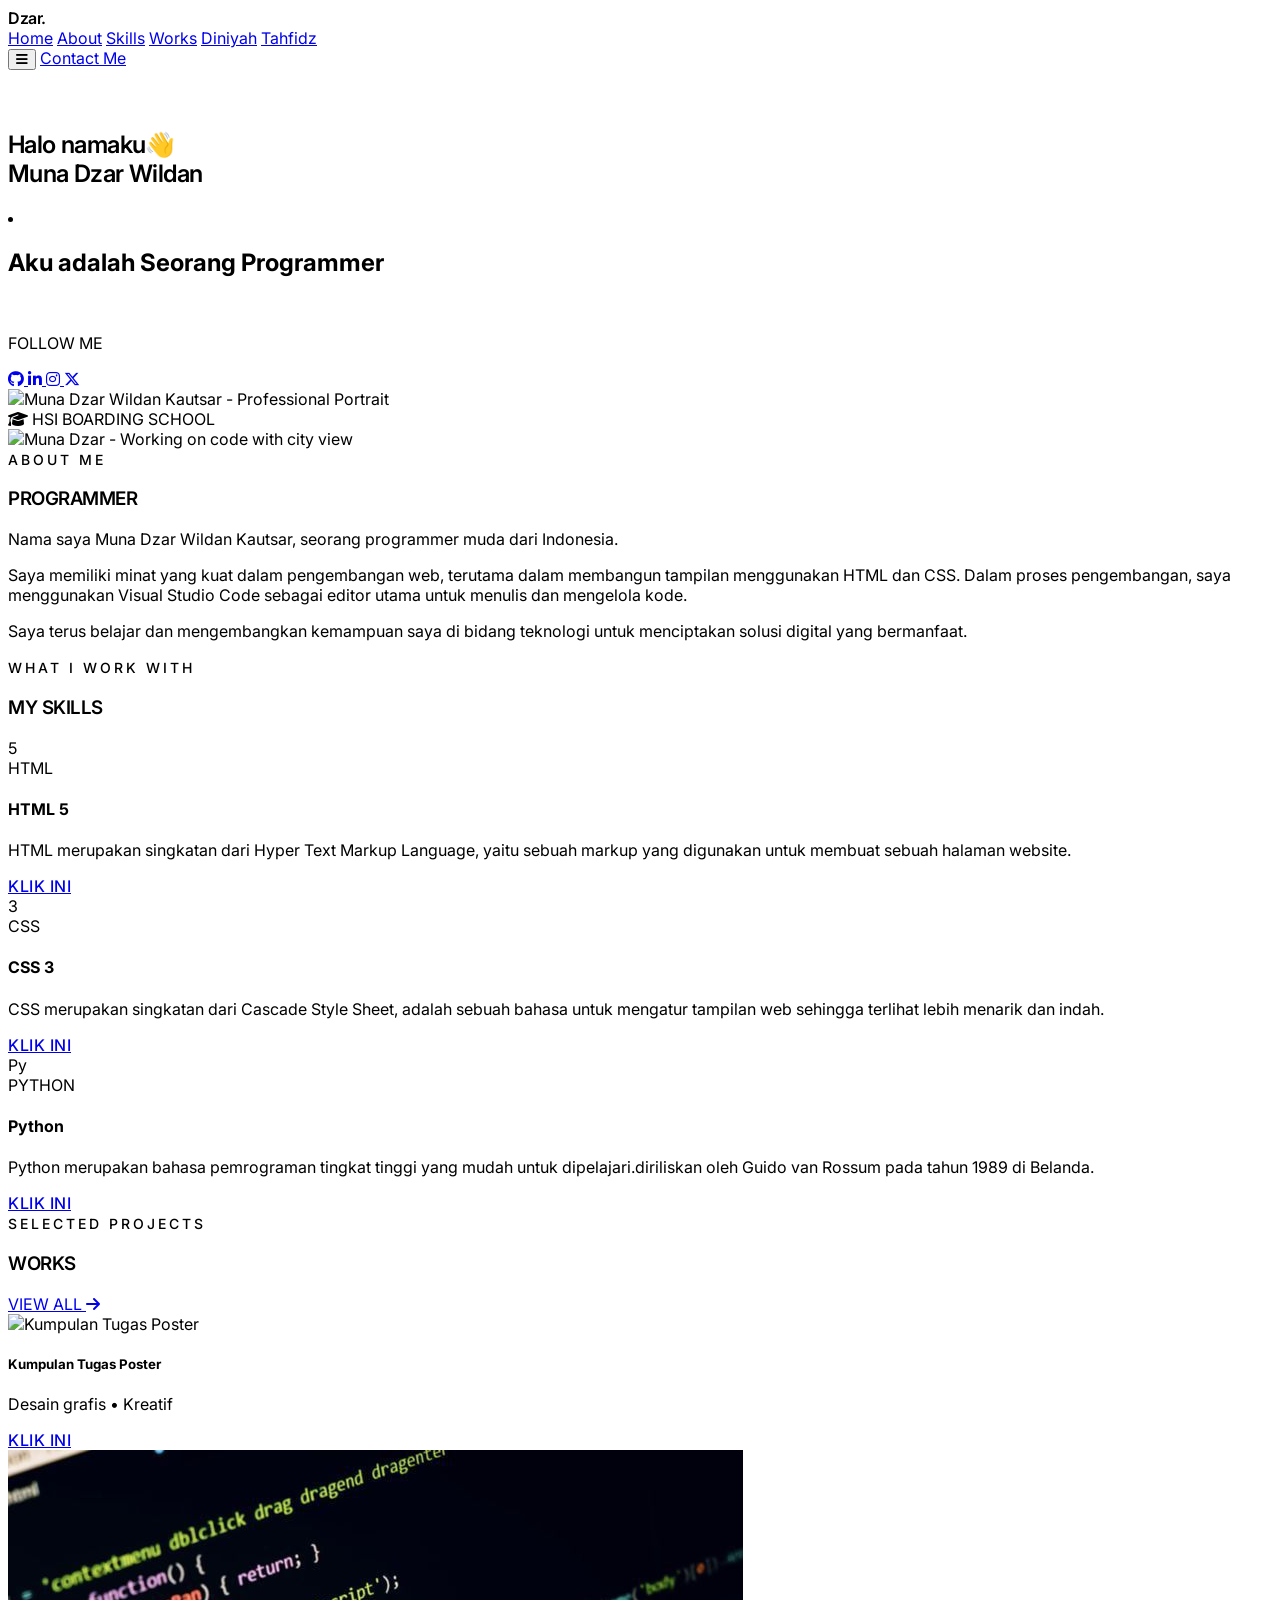
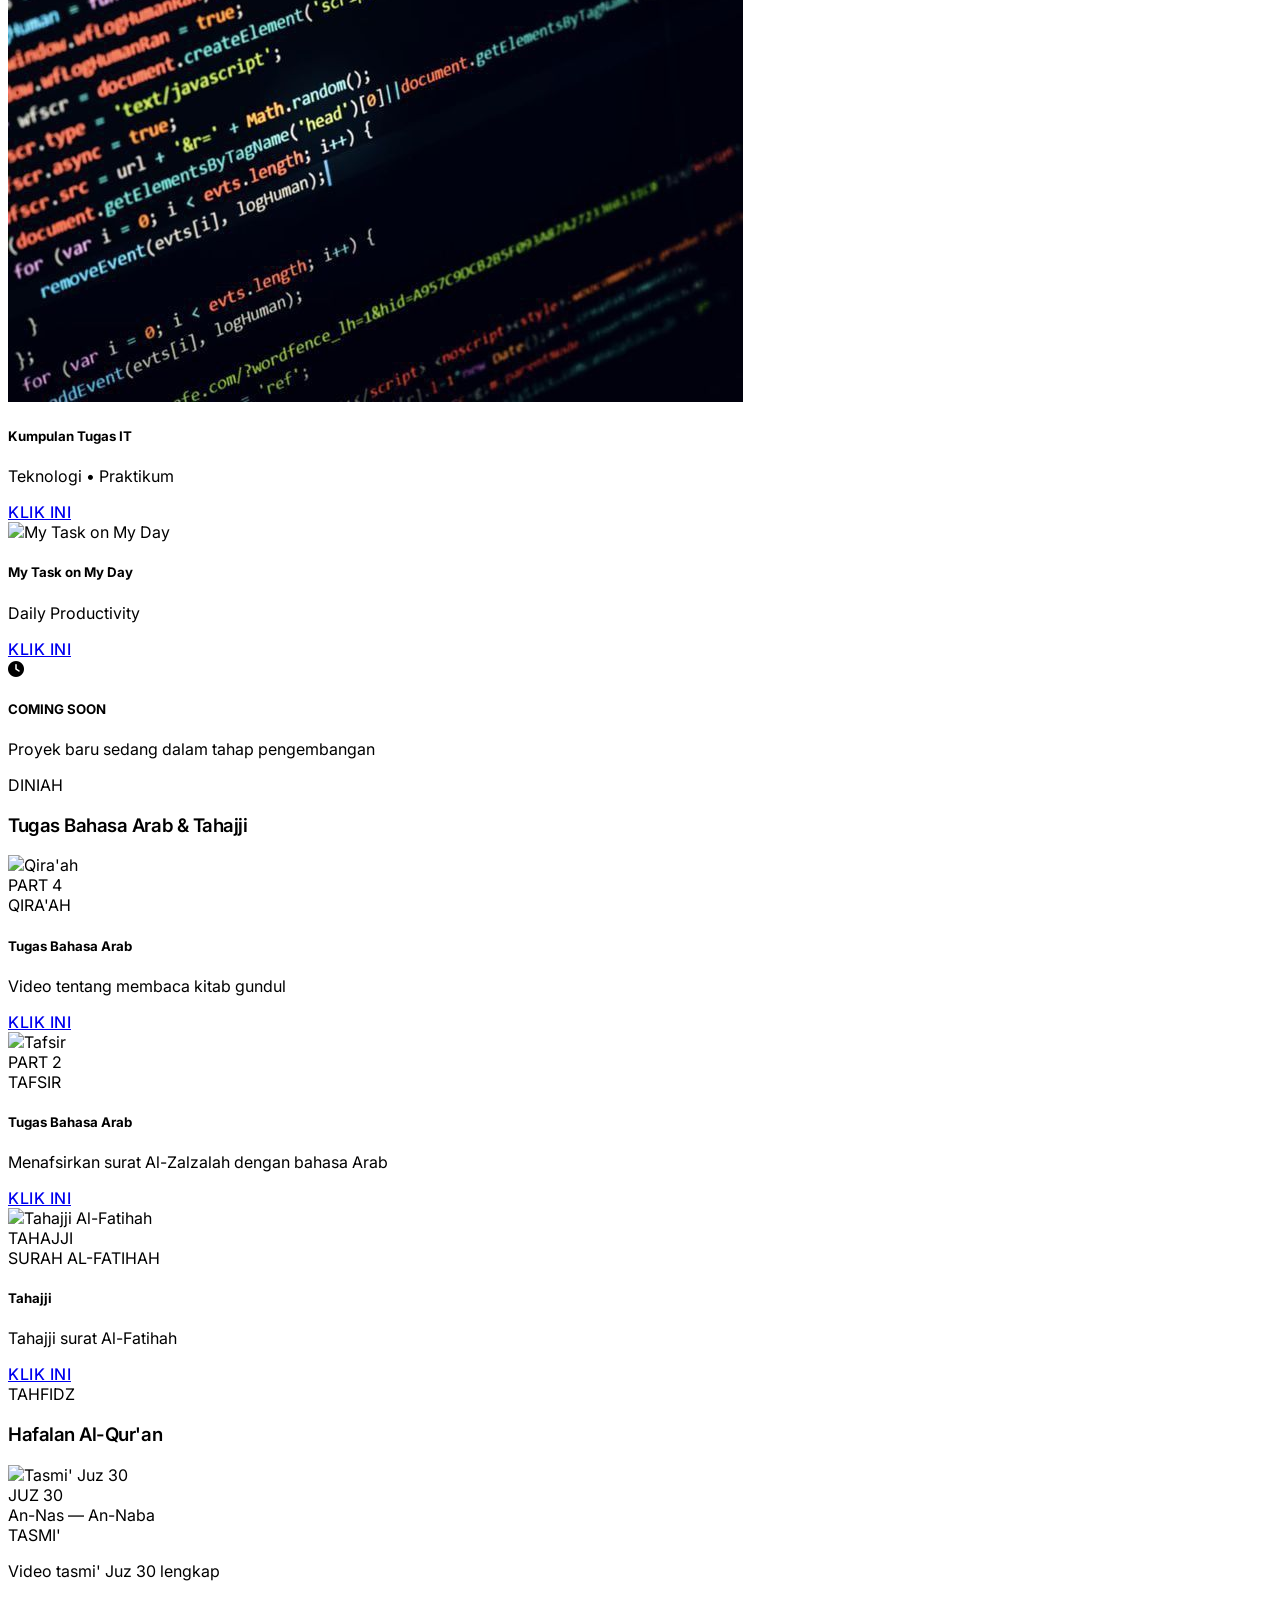
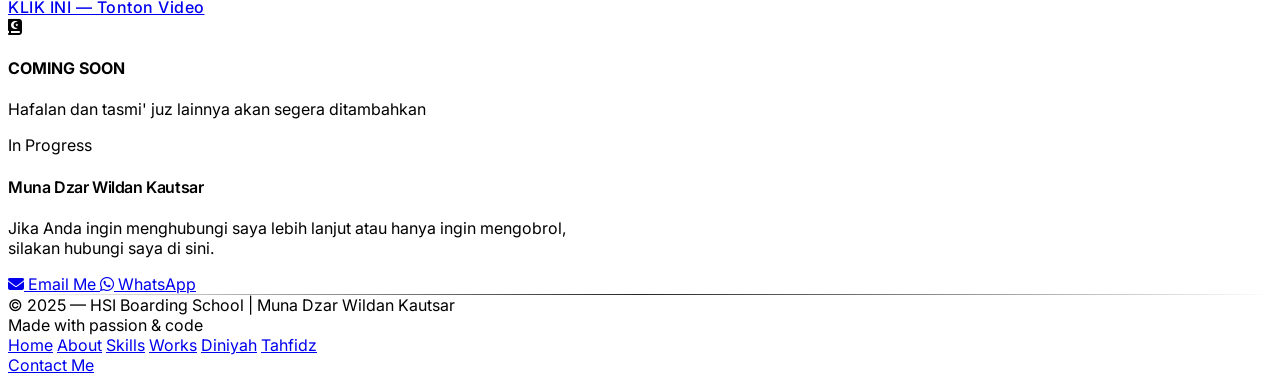
==== index(5).html @ a17a0e13 "first commit" ====
<!DOCTYPE html>
<html lang="id" class="scroll-smooth">
<head>
    <meta charset="UTF-8">
    <meta name="viewport" content="width=device-width, initial-scale=1.0">
    <title>Dzar. | Muna Dzar Wildan Kautsar</title>
    <script src="https://cdn.tailwindcss.com"></script>
    <link rel="stylesheet" href="https://cdnjs.cloudflare.com/ajax/libs/font-awesome/6.5.1/css/all.min.css">
    <link rel="stylesheet" href="style.css">
</head>
<body class="bg-zinc-950 text-zinc-100 overflow-x-hidden">
    <!-- Navbar -->
    <nav class="bg-zinc-900/95 backdrop-blur-lg border-b border-zinc-800 fixed top-0 inset-x-0 z-50">
        <div class="max-w-7xl mx-auto px-6">
            <div class="flex items-center justify-between h-20">
                <!-- Logo -->
                <div class="flex items-center gap-x-3">
                    <div>
                        <span class="font-semibold text-2xl tracking-tighter heading-font">Dzar.</span>
                    </div>
                </div>
    
                <!-- Desktop Menu -->
                <div class="hidden md:flex items-center gap-x-9 text-sm font-medium">
                    <a href="#home" class="nav-link text-zinc-400 hover:text-white">Home</a>
                    <a href="#about" class="nav-link text-zinc-400 hover:text-white">About</a>
                    <a href="#skills" class="nav-link text-zinc-400 hover:text-white">Skills</a>
                    <a href="#works" class="nav-link text-zinc-400 hover:text-white">Works</a>
                    <a href="#diniah" class="nav-link text-zinc-400 hover:text-white">Diniyah</a>
                    <a href="#tahfidz" class="nav-link text-zinc-400 hover:text-white">Tahfidz</a>
                </div>

                <div class="flex items-center gap-x-4">
                    <!-- Mobile menu button -->
                    <button id="mobile-menu-btn"
                            class="md:hidden w-10 h-10 flex items-center justify-center text-zinc-400 hover:text-white hover:bg-zinc-800 rounded-2xl transition-colors">
                        <i class="fa-solid fa-bars text-xl"></i>
                    </button>
                    
                    <a href="#contact" 
                       class="hidden md:inline-flex items-center px-5 py-2.5 text-sm font-semibold bg-white text-zinc-950 rounded-3xl hover:bg-zinc-100 transition-all active:scale-[0.985]">
                        Contact Me
                    </a>
                </div>
            </div>
        </div>
    </nav>

    <!-- Hero / Home -->
    <section id="home" class="pt-20 pb-16 md:pt-28 md:pb-20 border-b border-zinc-800">
        <div class="max-w-7xl mx-auto px-6">
            <div class="grid md:grid-cols-12 gap-y-12 md:gap-x-8 items-center">
                <!-- Text Content -->
                <div class="md:col-span-7 lg:col-span-7">
                  <br><br>
                    <h2 class="text-4xl md:text-4xl lg:text-6xl font-semibold tracking-[-3.5px] heading-font text-white mb-6">
                        Halo namaku👋 <br> Muna Dzar Wildan
                    </h2>
                    <li><h2 class="text-xl md:text-2xl lg:text-4xl small font-serif">
                      Aku adalah <span id="typing-text" class="text-white"></span>
                     </h2>
                    </li>
                    <br>
                    <!-- Follow -->
                    <div class="mb-8">
                        <p class="text-xs uppercase tracking-[3px] text-zinc-500 mb-3 font-medium">FOLLOW ME</p>
                        <div class="flex items-center gap-x-3">
                            <a href="https://github.com/wlndzar" target="_blank"
                               class="w-11 h-11 flex items-center justify-center bg-zinc-900 hover:bg-zinc-800 border border-zinc-700 hover:border-zinc-600 rounded-2xl text-xl transition-all">
                                <i class="fa-brands fa-github"></i>
                            </a>
                            <a href="https://linkedin.com" target="_blank"
                               class="w-11 h-11 flex items-center justify-center bg-zinc-900 hover:bg-zinc-800 border border-zinc-700 hover:border-zinc-600 rounded-2xl text-xl transition-all">
                                <i class="fa-brands fa-linkedin-in"></i>
                            </a>
                            <a href="https://www.instagram.com/wln_dzar/" target="_blank"
                               class="w-11 h-11 flex items-center justify-center bg-zinc-900 hover:bg-zinc-800 border border-zinc-700 hover:border-zinc-600 rounded-2xl text-xl transition-all">
                                <i class="fa-brands fa-instagram"></i>
                            </a>
                            <a href="https://x.com/WDzar65447" target="_blank"
                               class="w-11 h-11 flex items-center justify-center bg-zinc-900 hover:bg-zinc-800 border border-zinc-700 hover:border-zinc-600 rounded-2xl text-xl transition-all">
                                <i class="fa-brands fa-x-twitter"></i>
                            </a>
                        </div>
                    </div>
                </div>
                
                <!-- Profile Photo -->
                <div class="md:col-span-5 lg:col-span-5 flex justify-center md:justify-end">
                    <div class="relative">
                        <div class="w-96 h-96 md:w-80 md:h-80 rounded-full overflow-hidden border-[10px] border-zinc-900 shadow-2xl ring-1 ring-zinc-800">
                            <img src="images/ChatGPT Image Dec 23, 2025, 10_10_53 AM.png" 
                                 alt="Muna Dzar Wildan Kautsar - Professional Portrait"
                                 class="w-full h-full object-cover grayscale-[0.15]">
                        </div>
                        <div class="absolute -bottom-3 -right-3 bg-zinc-900 border border-zinc-700 px-5 py-2 rounded-3xl text-sm font-medium flex items-center gap-x-2 shadow-xl">
                            <i class="fa-solid fa-graduation-cap text-blue-900"></i>
                            <span class="text-xs font-semibold tracking-wide">HSI BOARDING SCHOOL</span>
                        </div>
                    </div>
                </div>
            </div>
        </div>
    </section>

    <!-- About Me -->
    <section id="about" class="max-w-7xl mx-auto px-6 pt-16 pb-20">
        <div class="flex flex-col md:flex-row gap-12 md:gap-16 items-start">
            <!-- Left: Image -->
            <div class="w-full md:w-5/12">
                <div class="relative rounded-3xl overflow-hidden border border-zinc-800 shadow-xl">
                    <img src="images/jendela.png" 
                         alt="Muna Dzar - Working on code with city view"
                         class="w-full h-auto object-cover grayscale-[0.2]">
                    <div class="absolute inset-0 bg-gradient-to-b from-transparent via-transparent to-zinc-950/70"></div>
                </div>
            </div>
            
            <!-- Right: Content -->
            <div class="w-full md:w-7/12 pt-2">
                <div class="flex items-center gap-x-3 mb-4">
                    <span class="section-title text-zinc-500">ABOUT ME</span>
                    <div class="h-px flex-1 bg-zinc-800"></div>
                </div>
                
                <h3 class="text-4xl font-semibold tracking-tighter heading-font mb-6">PROGRAMMER</h3>
                
                <div class="prose prose-invert text-[15.5px] leading-relaxed text-zinc-300 max-w-prose">
                    <p class="mb-5">
                        Nama saya Muna Dzar Wildan Kautsar, seorang programmer muda dari Indonesia.                    
                    </p>
                    <p class="mb-5">
                        Saya memiliki minat yang kuat dalam pengembangan web, terutama dalam membangun 
                        tampilan menggunakan HTML dan CSS. Dalam proses pengembangan, saya menggunakan 
                        Visual Studio Code sebagai editor utama untuk menulis dan mengelola kode.
                    </p>
                    <p>
                        Saya terus belajar dan mengembangkan kemampuan saya di bidang teknologi untuk 
                        menciptakan solusi digital yang bermanfaat.
                    </p>
                </div>
            </div>
        </div>
    </section>

    <!-- My Skills -->
    <section id="skills" class="bg-zinc-900 py-16 border-y border-zinc-800">
        <div class="max-w-7xl mx-auto px-6">
            <div class="text-center mb-12">
                <span class="section-title text-zinc-500">WHAT I WORK WITH</span>
                <h3 class="mt-3 text-4xl font-semibold tracking-tighter heading-font">MY SKILLS</h3>
            </div>
            
            <div class="grid md:grid-cols-3 gap-6">
                <!-- HTML5 -->
                <div class="skill-card bg-zinc-950 border border-zinc-800 rounded-3xl p-8 group">
                    <div class="flex items-center justify-between mb-6">
                        <div class="w-14 h-14 flex items-center justify-center bg-zinc-900 rounded-2xl text-4xl font-black text-white group-hover:scale-110 transition-transform">5</div>
                        <span class="font-mono text-xs px-3 py-1 bg-zinc-900 rounded-xl border border-zinc-700 text-zinc-400">HTML</span>
                    </div>
                    <h4 class="font-semibold text-2xl tracking-tight mb-3">HTML 5</h4>
                    <p class="text-zinc-400 text-[14.5px] leading-relaxed">
                        HTML merupakan singkatan dari Hyper Text Markup Language, yaitu sebuah markup 
                        yang digunakan untuk membuat sebuah halaman website.
                    </p>
                    <div class="mt-6">
                        <a href="https://id.wikipedia.org/wiki/HTML" target="_blank" class="custom-btn inline-flex items-center justify-center px-6 py-2.5 text-sm bg-white text-zinc-950 rounded-3xl font-semibold hover:bg-zinc-100 w-full">
                            KLIK INI
                        </a>
                    </div>
                </div>
                
                <!-- CSS3 -->
                <div class="skill-card bg-zinc-950 border border-zinc-800 rounded-3xl p-8 group">
                    <div class="flex items-center justify-between mb-6">
                        <div class="w-14 h-14 flex items-center justify-center bg-zinc-900 rounded-2xl text-4xl font-black text-white group-hover:scale-110 transition-transform">3</div>
                        <span class="font-mono text-xs px-3 py-1 bg-zinc-900 rounded-xl border border-zinc-700 text-zinc-400">CSS</span>
                    </div>
                    <h4 class="font-semibold text-2xl tracking-tight mb-3">CSS 3</h4>
                    <p class="text-zinc-400 text-[14.5px] leading-relaxed">
                        CSS merupakan singkatan dari Cascade Style Sheet, adalah sebuah bahasa untuk 
                        mengatur tampilan web sehingga terlihat lebih menarik dan indah.
                    </p>
                    <div class="mt-6">
                        <a href="https://id.wikipedia.org/wiki/CSS" target="_blank" class="custom-btn inline-flex items-center justify-center px-6 py-2.5 text-sm bg-white text-zinc-950 rounded-3xl font-semibold hover:bg-zinc-100 w-full">
                            KLIK INI
                        </a>
                    </div>
                </div>
                
                <!-- Python -->
                <div class="skill-card bg-zinc-950 border border-zinc-800 rounded-3xl p-8 group">
                    <div class="flex items-center justify-between mb-6">
                        <div class="w-14 h-14 flex items-center justify-center bg-zinc-900 rounded-2xl text-4xl font-black text-white group-hover:scale-110 transition-transform">Py</div>
                        <span class="font-mono text-xs px-3 py-1 bg-zinc-900 rounded-xl border border-zinc-700 text-zinc-400">PYTHON</span>
                    </div>
                    <h4 class="font-semibold text-2xl tracking-tight mb-3">Python</h4>
                    <p class="text-zinc-400 text-[14.5px] leading-relaxed">
                        Python merupakan bahasa pemrograman tingkat tinggi yang mudah untuk dipelajari.diriliskan oleh Guido van 
                        Rossum pada tahun 1989 di Belanda.
                    </p>
                    <div class="mt-6">
                        <a href="https://id.wikipedia.org/wiki/Python" target="_blank" class="custom-btn inline-flex items-center justify-center px-6 py-2.5 text-sm bg-white text-zinc-950 rounded-3xl font-semibold hover:bg-zinc-100 w-full">
                            KLIK INI
                        </a>
                    </div>
                </div>
            </div>
        </div>
    </section>

    <!-- Works -->
    <section id="works" class="max-w-7xl mx-auto px-6 py-16">
        <div class="flex items-end justify-between mb-10">
            <div>
                <span class="section-title text-zinc-500">SELECTED PROJECTS</span>
                <h3 class="mt-2 text-4xl font-semibold tracking-tighter heading-font">WORKS</h3>
            </div>
            <a href="#" class="hidden md:flex items-center text-sm font-medium text-zinc-400 hover:text-white transition-colors">
                VIEW ALL <i class="fa-solid fa-arrow-right ml-2 text-xs"></i>
            </a>
        </div>
        
        <div class="grid grid-cols-1 sm:grid-cols-2 lg:grid-cols-4 gap-6">
            <!-- Work 1 -->
            <div class="work-card bg-zinc-900 border border-zinc-800 rounded-3xl overflow-hidden group">
                <div class="h-48 overflow-hidden">
                    <img src="images/poster.jpg" 
                         alt="Kumpulan Tugas Poster" 
                         class="w-full h-full object-cover group-hover:scale-105 transition-transform duration-500">
                </div>
                <div class="p-6">
                    <h5 class="font-semibold text-lg tracking-tight mb-1">Kumpulan Tugas Poster</h5>
                    <p class="text-xs text-zinc-400 mb-4">Desain grafis • Kreatif</p>
                    
                    <a href="https://drive.google.com/drive/folders/1iPHczdAMqw01vEEs7KXb-wbmLjLu4-To" target="_blank"  class="custom-btn inline-flex items-center text-xs font-semibold px-5 py-2 bg-white text-zinc-950 rounded-3xl hover:bg-zinc-100">
                        KLIK INI
                    </a>
                </div>
            </div>
            
            <!-- Work 2 -->
            <div class="work-card bg-zinc-900 border border-zinc-800 rounded-3xl overflow-hidden group">
                <div class="h-48 overflow-hidden">
                    <img src="images/syntax coding.jpg" 
                         alt="Kumpulan Tugas IT" 
                         class="w-full h-full object-cover group-hover:scale-105 transition-transform duration-500">
                </div>
                <div class="p-6">
                    <h5 class="font-semibold text-lg tracking-tight mb-1">Kumpulan Tugas IT</h5>
                    <p class="text-xs text-zinc-400 mb-4">Teknologi • Praktikum</p>
                    
                    <a href="https://github.com/wlndzar" target="_blank" class="custom-btn inline-flex items-center text-xs font-semibold px-5 py-2 bg-white text-zinc-950 rounded-3xl hover:bg-zinc-100">
                        KLIK INI
                    </a>
                </div>
            </div>
            
            <!-- Work 3 -->
            <div class="work-card bg-zinc-900 border border-zinc-800 rounded-3xl overflow-hidden group">
                <div class="h-48 overflow-hidden">
                    <img src="https://picsum.photos/id/251/600/400" 
                         alt="My Task on My Day" 
                         class="w-full h-full object-cover group-hover:scale-105 transition-transform duration-500">
                </div>
                <div class="p-6">
                    <h5 class="font-semibold text-lg tracking-tight mb-1">My Task on My Day</h5>
                    <p class="text-xs text-zinc-400 mb-4">Daily Productivity</p>
                    
                    <a href="#" class="custom-btn inline-flex items-center text-xs font-semibold px-5 py-2 bg-white text-zinc-950 rounded-3xl hover:bg-zinc-100">
                        KLIK INI
                    </a>
                </div>
            </div>
            
            <!-- Coming Soon -->
            <div class="work-card bg-zinc-900 border border-zinc-800 rounded-3xl overflow-hidden flex flex-col justify-center items-center text-center p-8 min-h-[280px]">
                <div class="w-16 h-16 mx-auto mb-5 flex items-center justify-center bg-zinc-800 rounded-2xl">
                    <i class="fa-solid fa-clock text-3xl text-zinc-400"></i>
                </div>
                <h5 class="font-semibold text-xl tracking-tight mb-1">COMING SOON</h5>
                <p class="text-sm text-zinc-400 max-w-[180px]">Proyek baru sedang dalam tahap pengembangan</p>
            </div>
        </div>
    </section>

    <!-- Diniyah -->
    <section id="diniah" class="bg-zinc-900 py-16 border-y border-zinc-800">
        <div class="max-w-7xl mx-auto px-6">
            <div class="flex items-center gap-x-4 mb-10">
                <div>
                    <span class="px-4 py-1.5 text-xs font-semibold tracking-[2.5px] bg-zinc-800 text-zinc-400 rounded-2xl">DINIAH</span>
                </div>
                <div class="flex-1 h-px bg-zinc-700"></div>
            </div>
            
            <h3 class="text-3xl font-semibold tracking-tighter heading-font mb-9">Tugas Bahasa Arab &amp; Tahajji</h3>
            
            <div class="grid md:grid-cols-3 gap-6">
                <!-- Card 1 -->
                <div class="bg-zinc-950 border border-zinc-800 rounded-3xl overflow-hidden portfolio-card">
                    <div class="h-40 bg-zinc-800 relative">
                        <img src="https://picsum.photos/id/29/600/320" alt="Qira'ah" class="w-full h-full object-cover opacity-90">
                        <div class="absolute top-4 right-4 px-3 py-1 text-[10px] font-mono tracking-widest bg-black/70 text-white rounded-xl">PART 4</div>
                    </div>
                    <div class="p-6">
                        <div class="uppercase text-emerald-400 text-xs font-semibold tracking-widest mb-1">QIRA'AH</div>
                        <h5 class="font-semibold text-xl tracking-tight mb-2">Tugas Bahasa Arab</h5>
                        <p class="text-sm text-zinc-400 mb-5">Video tentang membaca kitab gundul</p>
                        
                        <a href="#" class="custom-btn text-xs inline-flex items-center justify-center px-5 h-9 bg-white text-zinc-950 rounded-3xl font-semibold hover:bg-zinc-100 w-full">
                            KLIK INI
                        </a>
                    </div>
                </div>
                
                <!-- Card 2 -->
                <div class="bg-zinc-950 border border-zinc-800 rounded-3xl overflow-hidden portfolio-card">
                    <div class="h-40 bg-zinc-800 relative">
                        <img src="https://picsum.photos/id/251/600/320" alt="Tafsir" class="w-full h-full object-cover opacity-90">
                        <div class="absolute top-4 right-4 px-3 py-1 text-[10px] font-mono tracking-widest bg-black/70 text-white rounded-xl">PART 2</div>
                    </div>
                    <div class="p-6">
                        <div class="uppercase text-emerald-400 text-xs font-semibold tracking-widest mb-1">TAFSIR</div>
                        <h5 class="font-semibold text-xl tracking-tight mb-2">Tugas Bahasa Arab</h5>
                        <p class="text-sm text-zinc-400 mb-5">Menafsirkan surat Al-Zalzalah dengan bahasa Arab</p>
                        
                        <a href="#" class="custom-btn text-xs inline-flex items-center justify-center px-5 h-9 bg-white text-zinc-950 rounded-3xl font-semibold hover:bg-zinc-100 w-full">
                            KLIK INI
                        </a>
                    </div>
                </div>
                
                <!-- Card 3 -->
                <div class="bg-zinc-950 border border-zinc-800 rounded-3xl overflow-hidden portfolio-card">
                    <div class="h-40 bg-zinc-800 relative">
                        <img src="https://picsum.photos/id/160/600/320" alt="Tahajji Al-Fatihah" class="w-full h-full object-cover opacity-90">
                        <div class="absolute top-4 right-4 px-3 py-1 text-[10px] font-mono tracking-widest bg-black/70 text-white rounded-xl">TAHAJJI</div>
                    </div>
                    <div class="p-6">
                        <div class="uppercase text-emerald-400 text-xs font-semibold tracking-widest mb-1">SURAH AL-FATIHAH</div>
                        <h5 class="font-semibold text-xl tracking-tight mb-2">Tahajji</h5>
                        <p class="text-sm text-zinc-400 mb-5">Tahajji surat Al-Fatihah</p>
                        
                        <a href="#" class="custom-btn text-xs inline-flex items-center justify-center px-5 h-9 bg-white text-zinc-950 rounded-3xl font-semibold hover:bg-zinc-100 w-full">
                            KLIK INI
                        </a>
                    </div>
                </div>
            </div>
        </div>
    </section>

    <!-- Tahfidz -->
    <section id="tahfidz" class="max-w-7xl mx-auto px-6 py-16">
        <div class="flex items-center gap-x-4 mb-10">
            <div>
                <span class="px-4 py-1.5 text-xs font-semibold tracking-[2.5px] bg-zinc-800 text-zinc-400 rounded-2xl">TAHFIDZ</span>
            </div>
            <div class="flex-1 h-px bg-zinc-700"></div>
        </div>
        
        <h3 class="text-3xl font-semibold tracking-tighter heading-font mb-9">Hafalan Al-Qur'an</h3>
        
        <div class="grid md:grid-cols-2 gap-6 max-w-4xl">
            <!-- Tasmi Juz 30 -->
            <div class="bg-zinc-900 border border-zinc-800 rounded-3xl overflow-hidden portfolio-card flex flex-col">
                <div class="h-52 relative">
                    <img src="https://picsum.photos/id/1006/700/400" 
                         alt="Tasmi' Juz 30" 
                         class="w-full h-full object-cover">
                    <div class="absolute inset-0 bg-gradient-to-b from-transparent to-zinc-950/90"></div>
                    <div class="absolute bottom-5 left-5">
                        <div class="text-emerald-400 text-xs tracking-[3px] font-semibold">JUZ 30</div>
                        <div class="text-white text-2xl font-semibold tracking-tighter">An-Nas — An-Naba</div>
                    </div>
                </div>
                <div class="p-6 flex-1 flex flex-col">
                    <div>
                        <span class="font-semibold">TASMI'</span>
                        <p class="text-sm text-zinc-400 mt-1">Video tasmi' Juz 30 lengkap</p>
                    </div>
                    
                    <div class="mt-auto pt-6">
                        <a href="#" class="custom-btn inline-flex items-center justify-center px-6 py-2.5 text-sm bg-white text-zinc-950 rounded-3xl font-semibold hover:bg-zinc-100 w-full">
                            KLIK INI — Tonton Video
                        </a>
                    </div>
                </div>
            </div>
            
            <!-- Coming Soon -->
            <div class="bg-zinc-900 border border-zinc-800 rounded-3xl p-9 flex flex-col items-center justify-center text-center min-h-[320px]">
                <div class="mb-6">
                    <i class="fa-solid fa-book-quran text-5xl text-zinc-600"></i>
                </div>
                <h4 class="font-semibold text-2xl tracking-tight mb-2">COMING SOON</h4>
                <p class="text-zinc-400 max-w-xs">Hafalan dan tasmi' juz lainnya akan segera ditambahkan</p>
                
                <div class="mt-8 text-xs px-4 py-2 border border-zinc-700 rounded-2xl text-zinc-400">
                    In Progress
                </div>
            </div>
        </div>
    </section>

    <!-- Contact / Footer -->
    <footer id="contact" class="bg-zinc-900 border-t border-zinc-800 pt-14 pb-10">
        <div class="max-w-7xl mx-auto px-6">
            <div class="max-w-md mx-auto text-center">
                <h4 class="font-semibold text-3xl tracking-tighter heading-font mb-3">Muna Dzar Wildan Kautsar</h4>
                <p class="text-zinc-400 mb-8">Jika Anda ingin menghubungi saya lebih lanjut atau hanya ingin mengobrol,<br>silakan hubungi saya di sini.</p>
                
                <div class="flex justify-center gap-x-4 mb-10">
                    <a href="mailto:munadzar@example.com" 
                       class="inline-flex h-12 items-center justify-center px-8 bg-white text-zinc-950 text-sm font-semibold rounded-3xl hover:bg-zinc-100 transition-all">
                        <i class="fa-solid fa-envelope mr-2.5"></i> 
                        Email Me
                    </a>
                    <a href="#" 
                       class="inline-flex h-12 items-center justify-center px-5 border border-zinc-600 hover:border-zinc-400 text-sm font-medium rounded-3xl transition-all">
                        <i class="fa-brands fa-whatsapp mr-2"></i> WhatsApp
                    </a>
                </div>
            </div>
            
            <div class="dark-divider my-8"></div>
            
            <div class="flex flex-col md:flex-row items-center justify-between text-xs text-zinc-500 gap-y-3">
                <div>
                    © 2025 — HSI Boarding School | Muna Dzar Wildan Kautsar
                </div>
                <div class="flex items-center gap-x-5">
                    <span>Made with passion &amp; code</span>
                </div>
            </div>
        </div>
    </footer>

    <!-- Mobile Menu -->
    <div id="mobile-menu" class="hidden md:hidden fixed inset-0 bg-zinc-950/95 z-[60] pt-20 px-6">
        <div class="flex flex-col text-lg">
            <a href="#home" class="mobile-nav-link py-4 border-b border-zinc-800">Home</a>
            <a href="#about" class="mobile-nav-link py-4 border-b border-zinc-800">About</a>
            <a href="#skills" class="mobile-nav-link py-4 border-b border-zinc-800">Skills</a>
            <a href="#works" class="mobile-nav-link py-4 border-b border-zinc-800">Works</a>
            <a href="#diniah" class="mobile-nav-link py-4 border-b border-zinc-800">Diniyah</a>
            <a href="#tahfidz" class="mobile-nav-link py-4 border-b border-zinc-800">Tahfidz</a>
            
            <div class="pt-8">
                <a href="#contact" class="flex items-center justify-center bg-white text-zinc-950 font-semibold py-3.5 rounded-3xl">Contact Me</a>
            </div>
        </div>
    </div>

    <script>
        // Tailwind script
        function initializeTailwind() {
            document.documentElement.style.setProperty('--accent', '#e5e5e5');
        }
        
        // Mobile menu
        const mobileBtn = document.getElementById('mobile-menu-btn');
        const mobileMenu = document.getElementById('mobile-menu');
        
        if (mobileBtn && mobileMenu) {
            mobileBtn.addEventListener('click', () => {
                mobileMenu.classList.toggle('hidden');
                const icon = mobileBtn.querySelector('i');
                if (icon) {
                    icon.classList.toggle('fa-bars');
                    icon.classList.toggle('fa-times');
                }
            });
            
            // Close menu when clicking links
            document.querySelectorAll('.mobile-nav-link').forEach(link => {
                link.addEventListener('click', () => {
                    mobileMenu.classList.add('hidden');
                    const icon = mobileBtn.querySelector('i');
                    if (icon) {
                        icon.classList.add('fa-bars');
                        icon.classList.remove('fa-times');
                    }
                });
            });
        }
        
        // Smooth scroll for all anchor links
        document.querySelectorAll('a[href^="#"]').forEach(anchor => {
            anchor.addEventListener('click', function(e) {
                const target = document.querySelector(this.getAttribute('href'));
                if (target) {
                    e.preventDefault();
                    const navHeight = 80;
                    const elementPosition = target.getBoundingClientRect().top;
                    const offsetPosition = elementPosition + window.scrollY - navHeight;
                    
                    window.scrollTo({
                        top: offsetPosition,
                        behavior: 'smooth'
                    });
                }
            });
        });
        
        // Simple active nav highlight on scroll
        const sections = ['home', 'about', 'skills', 'works', 'diniah', 'tahfidz'];
        const navLinks = document.querySelectorAll('.nav-link');
        
        window.addEventListener('scroll', () => {
            let current = '';
            sections.forEach(sectionId => {
                const section = document.getElementById(sectionId);
                if (section) {
                    const sectionTop = section.offsetTop;
                    if (scrollY >= sectionTop - 200) {
                        current = sectionId;
                    }
                }
            });
            
            navLinks.forEach(link => {
                link.classList.remove('text-white', 'font-semibold');
                link.classList.add('text-zinc-400');
                
                if (link.getAttribute('href') === `#${current}`) {
                    link.classList.add('text-white', 'font-semibold');
                    link.classList.remove('text-zinc-400');
                }
            });
        });
        
        // Keyboard accessibility
        document.addEventListener('keydown', function(e) {
            if (e.key === '/' && document.activeElement.tagName === 'BODY') {
                e.preventDefault();
                const firstLink = document.querySelector('.nav-link');
                if (firstLink) firstLink.focus();
            }
        });
        
        // Initialize everything
        initializeTailwind();
        
        // Easter egg: click logo to scroll top
        const logo = document.querySelector('.fa-solid');
        if (logo) {
            logo.parentElement.addEventListener('click', () => {
                window.scrollTo({ top: 0, behavior: 'smooth' });
            });
        }
        
        console.log('%c[Portfolio] Black & White elegant theme initialized successfully.', 'color:#52525b');
    </script>

    <script>
  const words = ["Seorang Programmer", "Seorang muslim", "Seorang Lanang"]; // kata-kata yang diganti
  const target = document.getElementById("typing-text");

  let wordIndex = 0;   // index kata saat ini
  let charIndex = 0;   // index huruf saat ini
  let isDeleting = false;
  const typeSpeed = 100;   // kecepatan ngetik
  const deleteSpeed = 60;  // kecepatan menghapus
  const delayBetweenWords = 1200; // jeda sebelum ganti kata

  function typeLoop() {
    const currentWord = words[wordIndex];

    if (!isDeleting) {
      // ngetik
      target.textContent = currentWord.substring(0, charIndex + 1);
      charIndex++;

      if (charIndex === currentWord.length) {
        // kalau sudah selesai satu kata, tunggu sebentar lalu hapus
        isDeleting = true;
        setTimeout(typeLoop, delayBetweenWords);
        return;
      }

      setTimeout(typeLoop, typeSpeed);
    } else {
      // menghapus
      target.textContent = currentWord.substring(0, charIndex - 1);
      charIndex--;

      if (charIndex === 0) {
        isDeleting = false;
        wordIndex = (wordIndex + 1) % words.length; // ganti kata
        setTimeout(typeLoop, 300);
        return;
      }

      setTimeout(typeLoop, deleteSpeed);
    }
  }

  window.addEventListener("load", typeLoop);
</script>
</body>
</html>
---- style.css ----
@import url('https://fonts.googleapis.com/css2?family=Inter:wght@300;400;500;600&amp;family=Space+Grotesk:wght@500;600&amp;display=swap');
        
        :root {
            --accent: #e5e5e5;
        }
        
        body {
            font-family: 'Inter', system_ui, sans-serif;
        }
        
        .heading-font {
            font-family: 'Space Grotesk', 'Inter', sans-serif;
            font-weight: 600;
            letter-spacing: -0.025em;
        }

        .section-title {
            font-size: 0.875rem;
            letter-spacing: 3px;
            font-weight: 500;
        }

        .portfolio-card {
            transition: all 0.3s cubic-bezier(0.4, 0, 0.2, 1);
        }
        
        .portfolio-card:hover {
            transform: translateY(-8px);
            box-shadow: 0 20px 25px -5px rgb(0 0 0 / 0.1), 0 8px 10px -6px rgb(0 0 0 / 0.1);
        }

        .nav-link {
            position: relative;
            transition: color 0.2s ease;
        }
        
        .nav-link:hover {
            color: #f4f4f5;
        }
        
        .nav-link:after {
            content: '';
            position: absolute;
            width: 0;
            height: 2px;
            bottom: -2px;
            left: 0;
            background-color: #e5e5e5;
            transition: width 0.3s ease;
        }
        
        .nav-link:hover:after {
            width: 100%;
        }

        .skill-card {
            transition: all 0.3s cubic-bezier(0.4, 0, 0.2, 1);
        }

        .skill-card:hover {
            transform: translateY(-4px);
            border-color: #52525b;
        }

        .work-card {
            transition: all 0.3s cubic-bezier(0.4, 0, 0.2, 1);
            overflow: hidden;
        }

        .work-card:hover img {
            transform: scale(1.05);
        }

        .work-card img {
            transition: transform 0.4s cubic-bezier(0.34, 1.56, 0.64, 1);
        }

        .custom-btn {
            transition: all 0.2s cubic-bezier(0.4, 0, 0.2, 1);
            font-weight: 500;
            letter-spacing: 0.5px;
        }
        
        .custom-btn:hover {
            transform: translateY(-1px);
            box-shadow: 0 10px 15px -3px rgb(0 0 0 / 0.1), 0 4px 6px -4px rgb(0 0 0 / 0.1);
        }

        .dark-divider {
            height: 1px;
            background: linear-gradient(to right, transparent, #27272a, transparent);
        }

        .stat {
            transition: all 0.3s ease;
        }
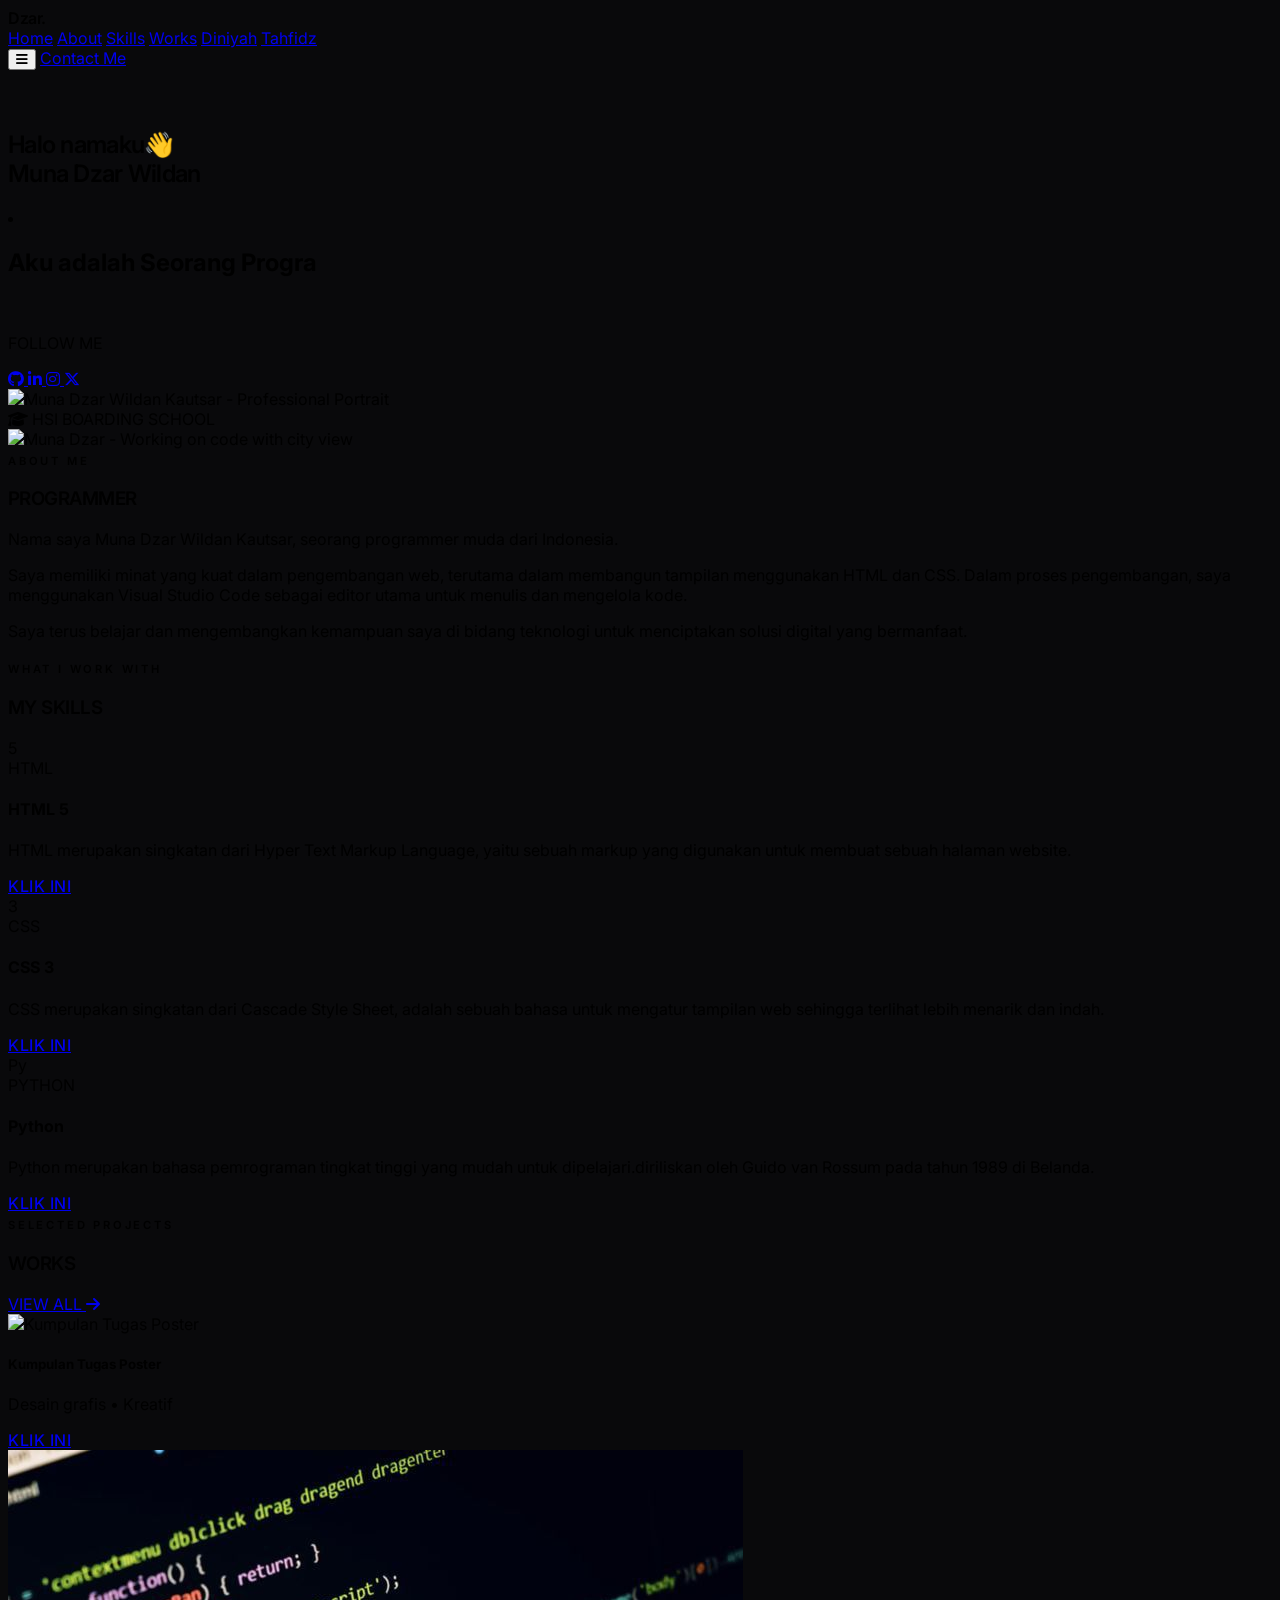
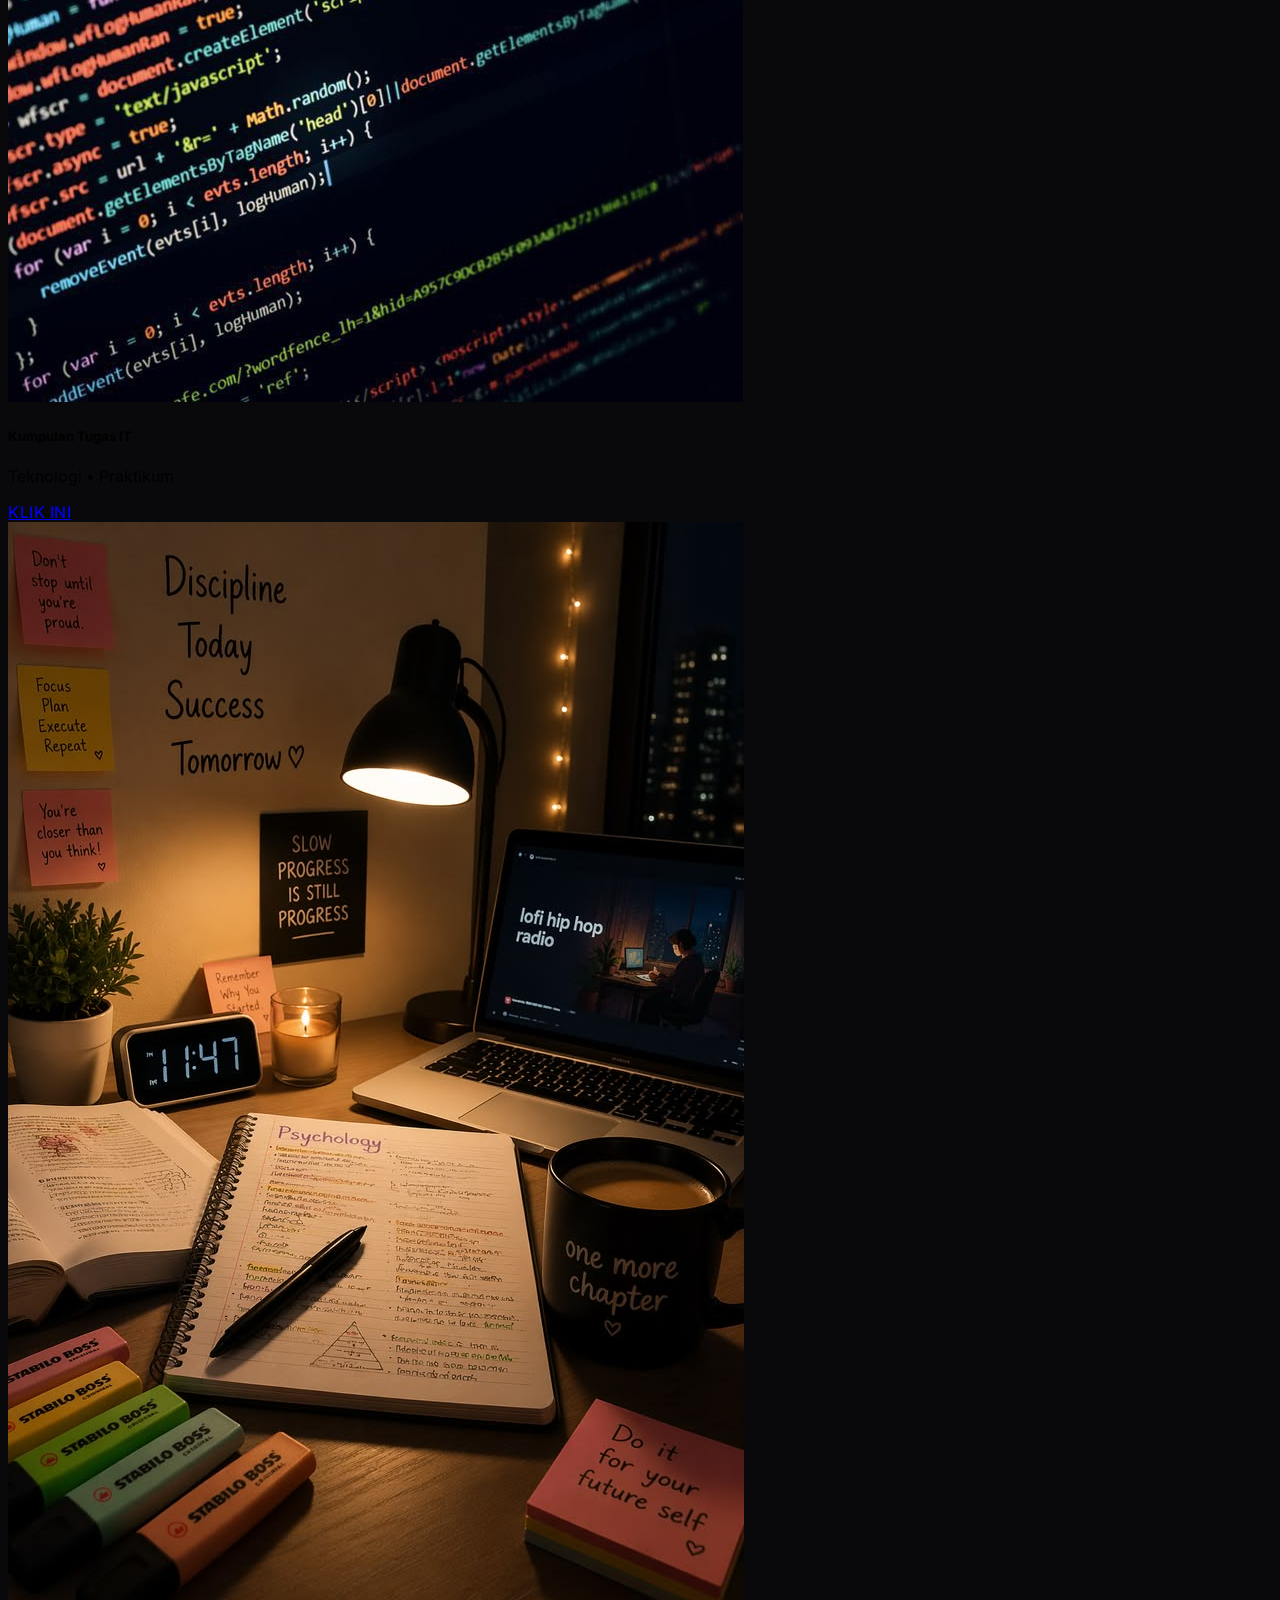
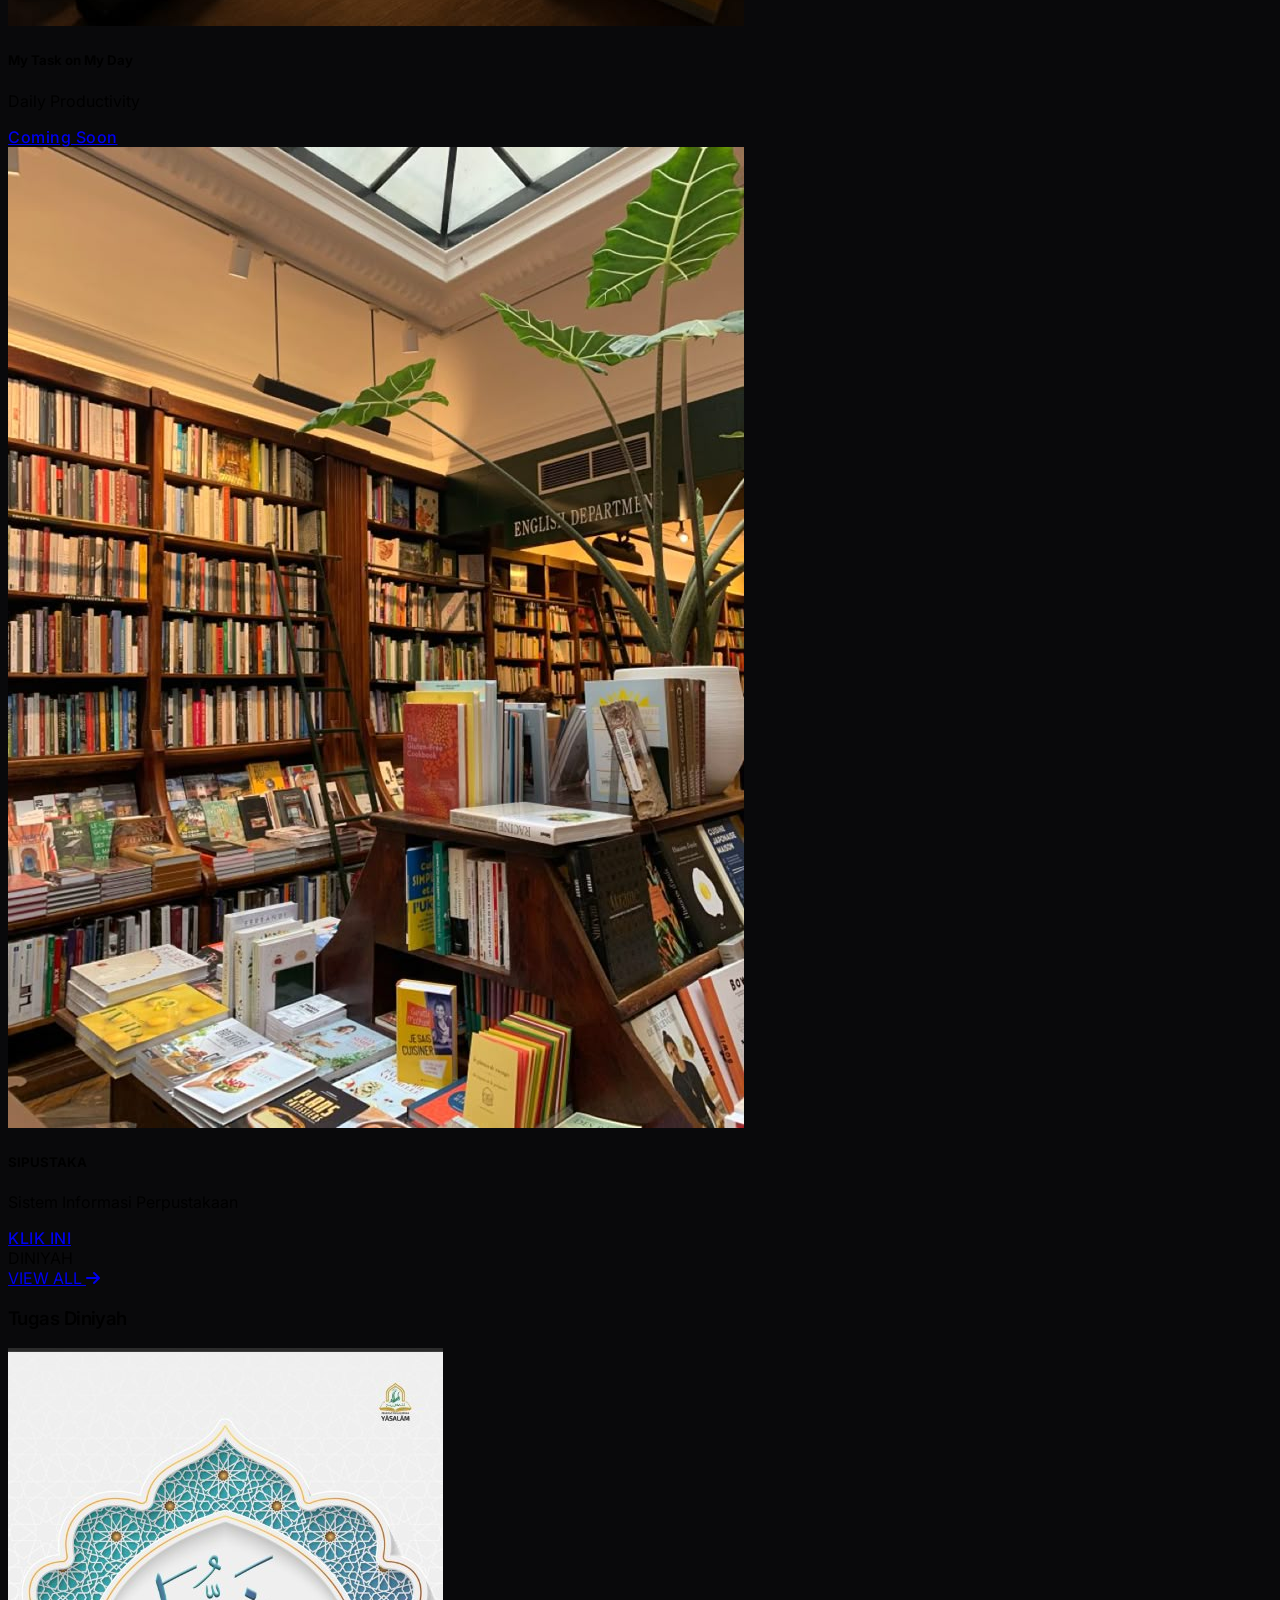
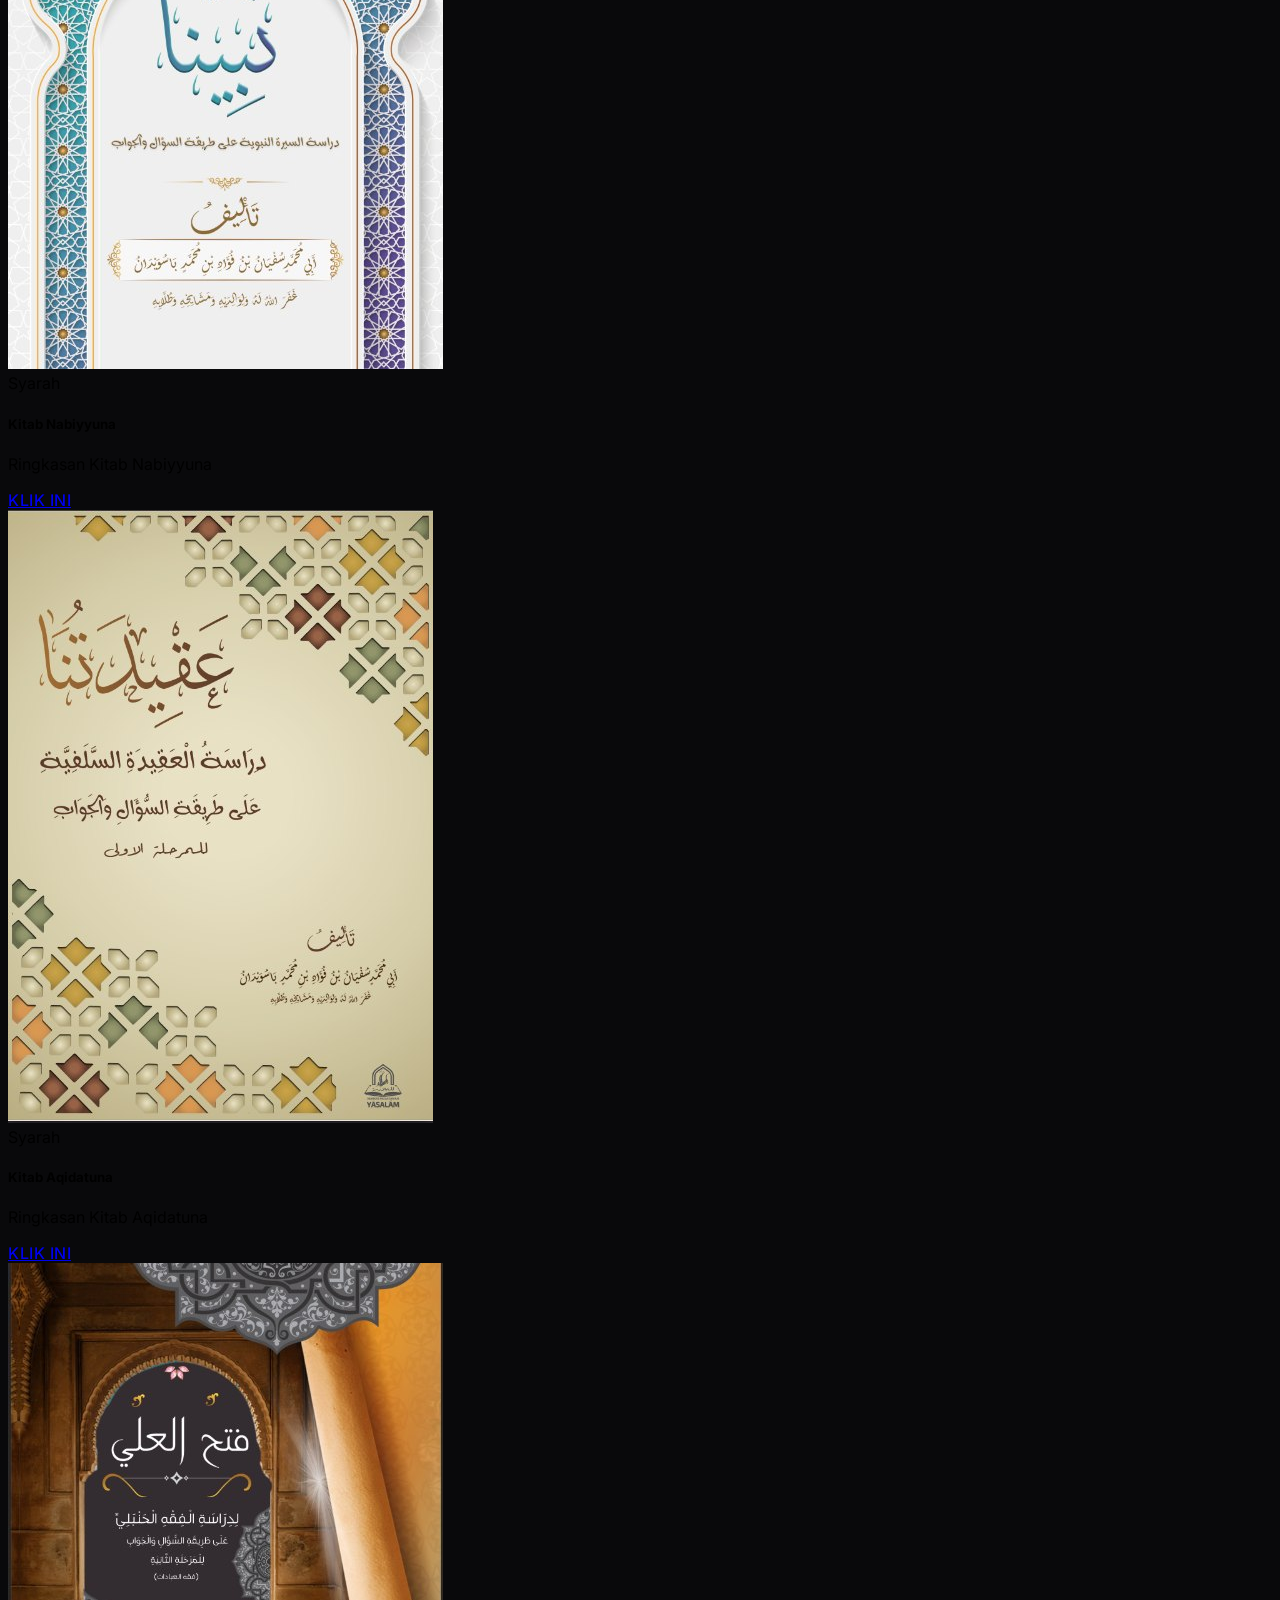
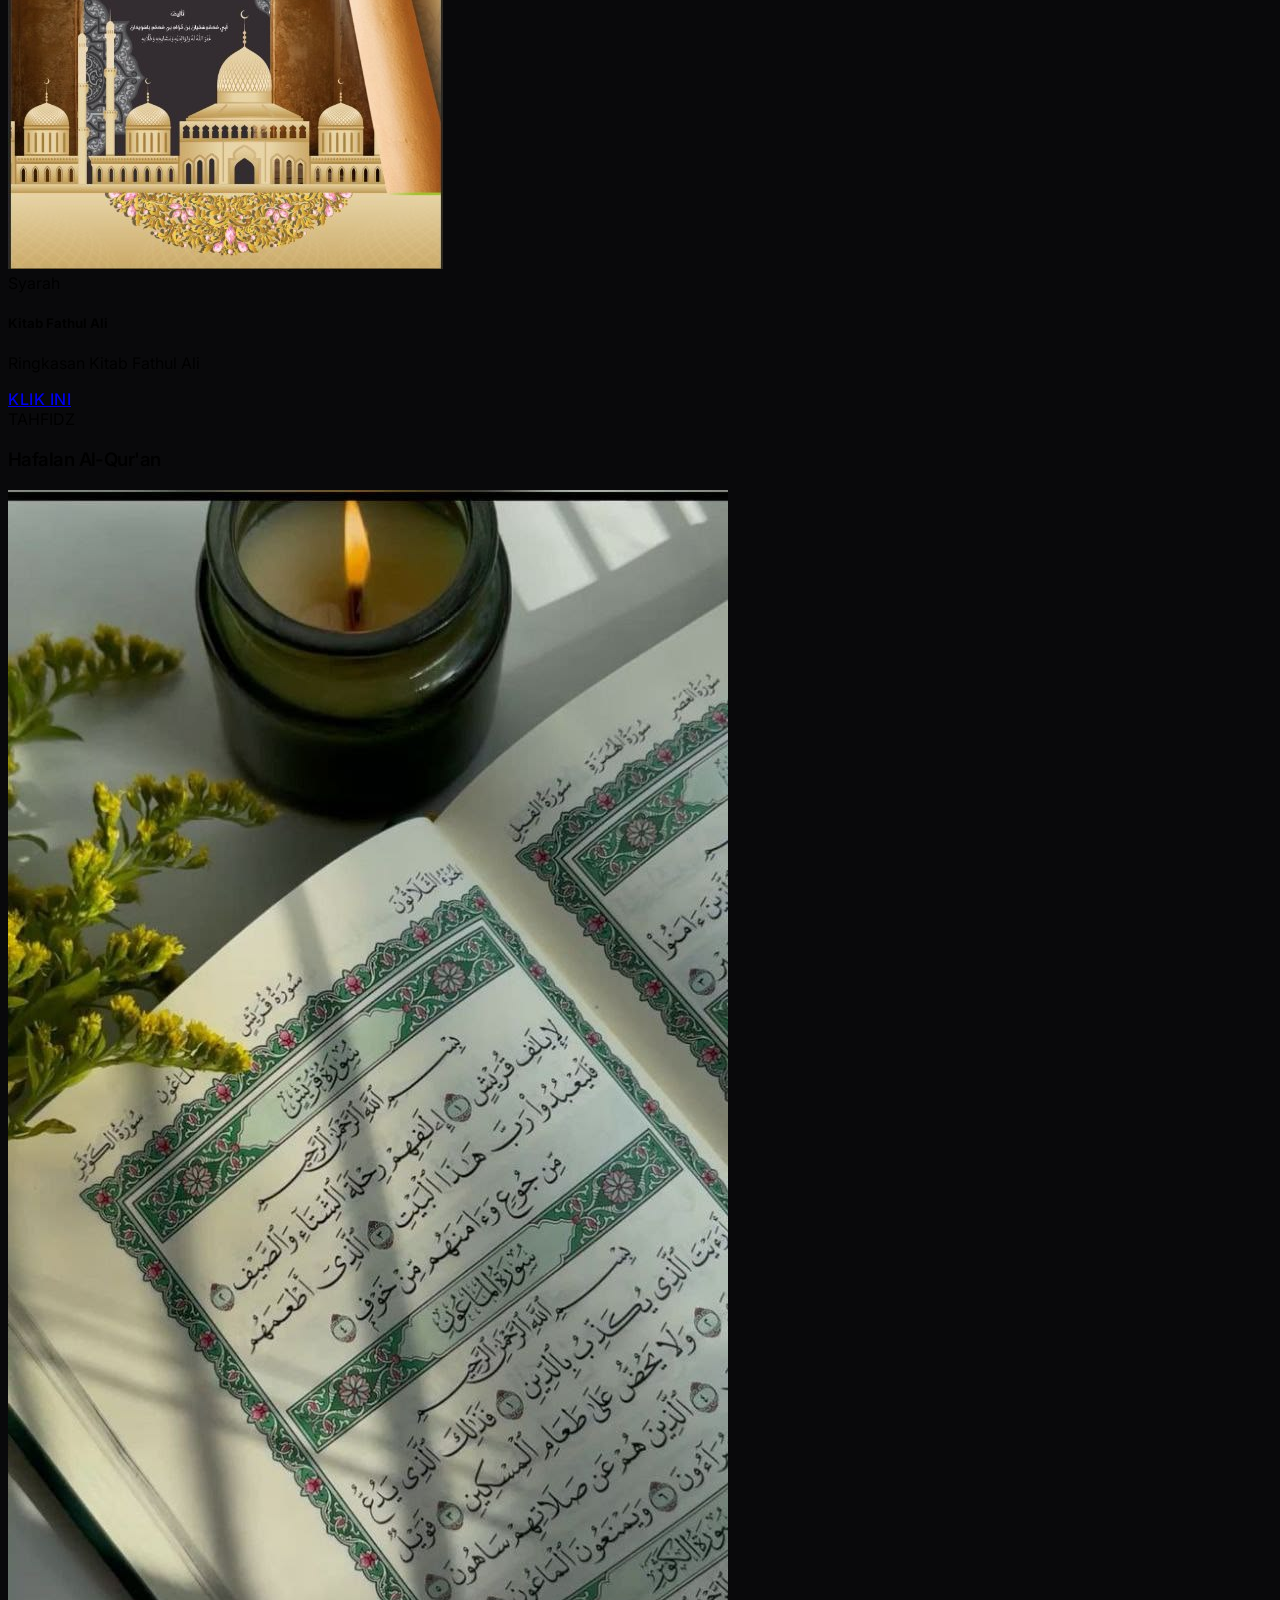
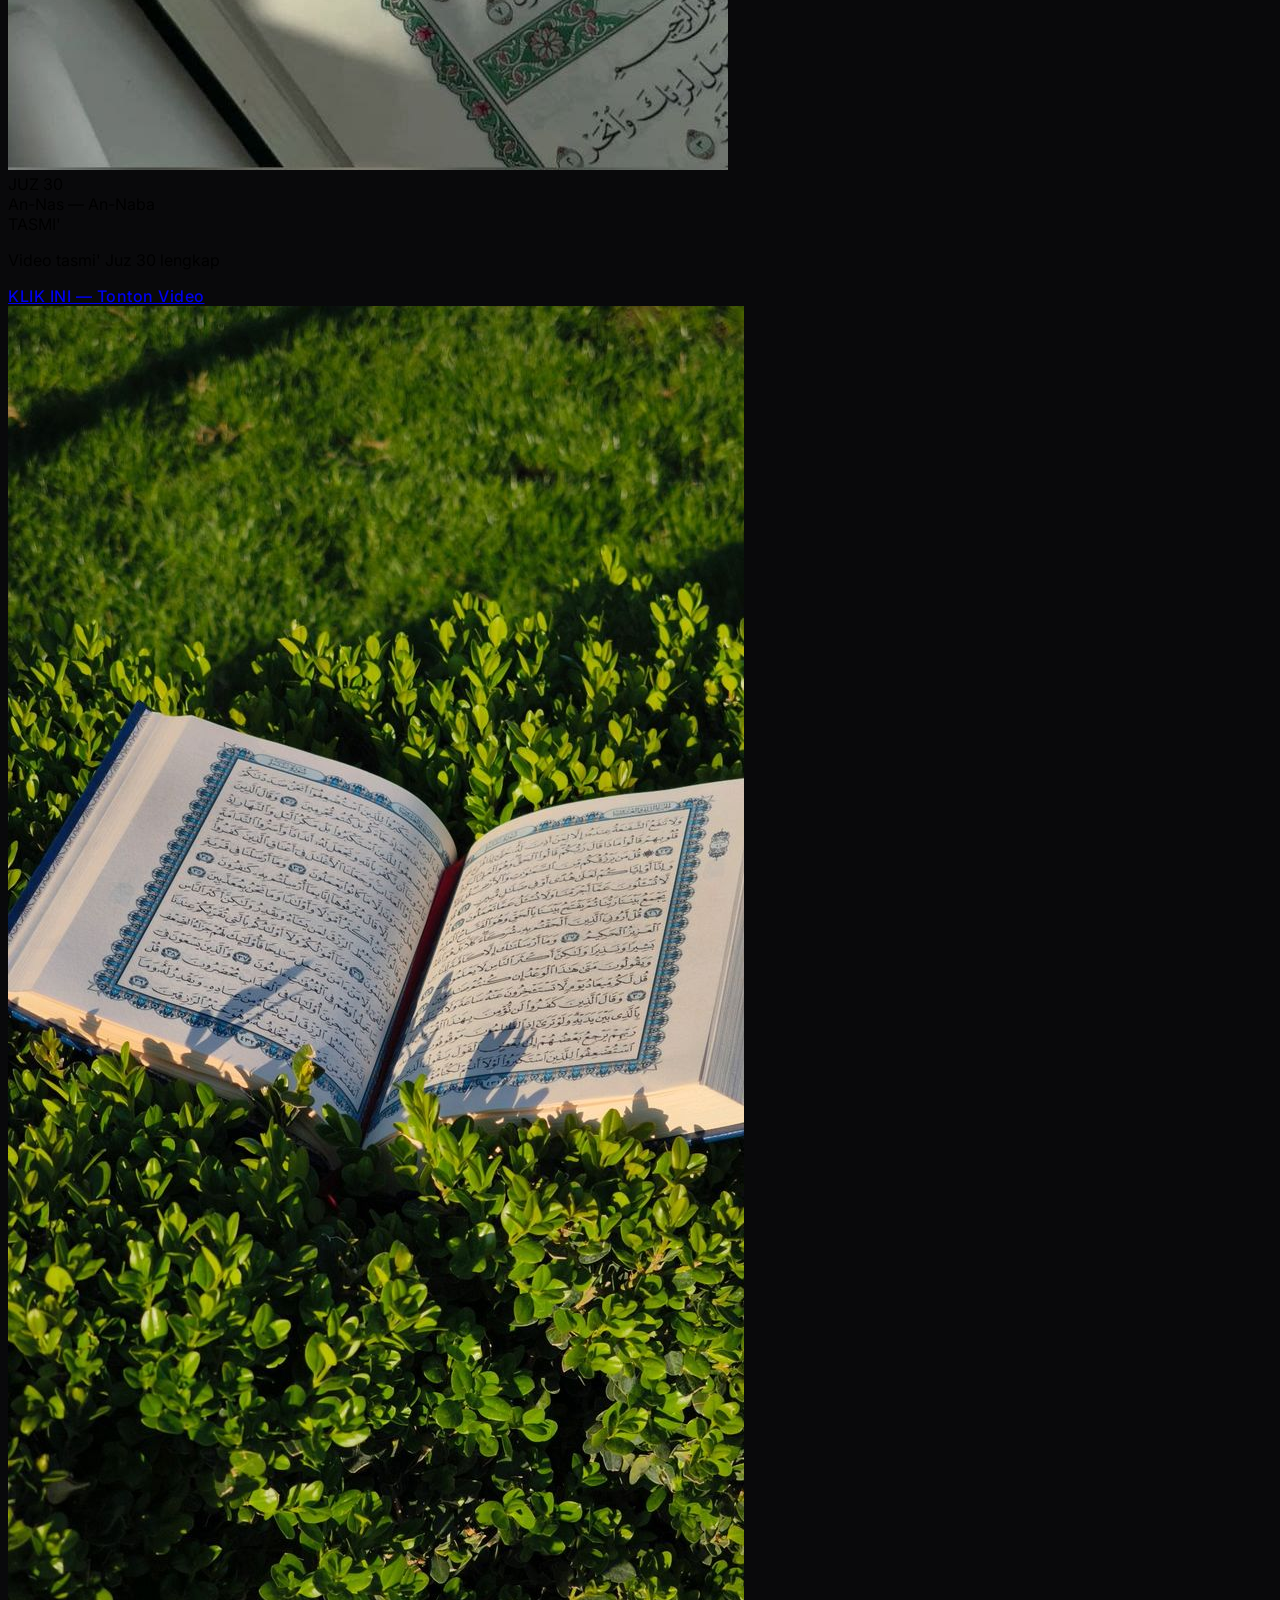
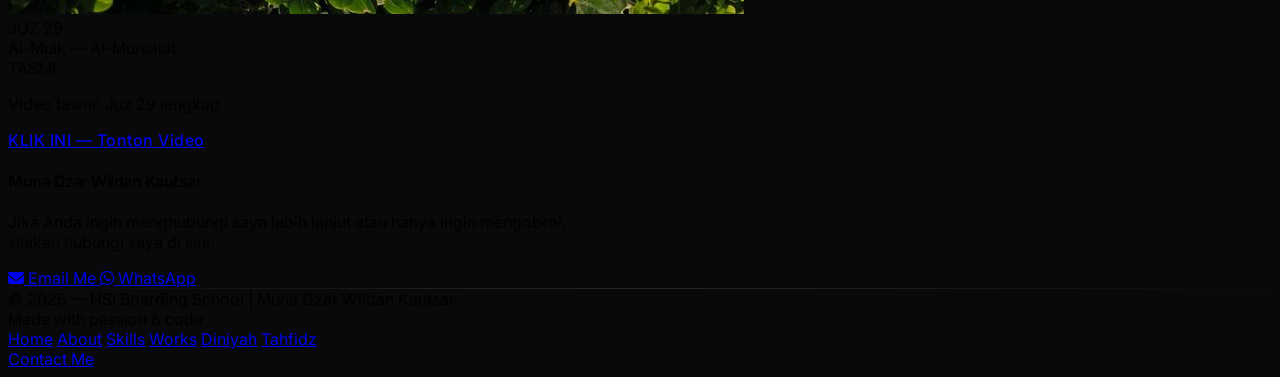
==== commit 1eb2ed02: "first commit" ====
--- a/index(5).html
+++ b/index(5).html
@@ -259,7 +259,7 @@
             <!-- Work 3 -->
             <div class="work-card bg-zinc-900 border border-zinc-800 rounded-3xl overflow-hidden group">
                 <div class="h-48 overflow-hidden">
-                    <img src="https://picsum.photos/id/251/600/400" 
+                    <img src="images/me time.jpg" 
                          alt="My Task on My Day" 
                          class="w-full h-full object-cover group-hover:scale-105 transition-transform duration-500">
                 </div>
@@ -268,18 +268,26 @@
                     <p class="text-xs text-zinc-400 mb-4">Daily Productivity</p>
                     
                     <a href="#" class="custom-btn inline-flex items-center text-xs font-semibold px-5 py-2 bg-white text-zinc-950 rounded-3xl hover:bg-zinc-100">
+                        Coming Soon
+                    </a>
+                </div>
+            </div>
+            
+          <!-- Work 4 -->
+            <div class="work-card bg-zinc-900 border border-zinc-800 rounded-3xl overflow-hidden group">
+                <div class="h-48 overflow-hidden">
+                    <img src="images/@laliemcl 💌.jfif" 
+                         alt="My Task on My Day" 
+                         class="w-full h-full object-cover group-hover:scale-105 transition-transform duration-500">
+                </div>
+                <div class="p-6">
+                    <h5 class="font-semibold text-lg tracking-tight mb-1">SIPUSTAKA</h5>
+                    <p class="text-xs text-zinc-400 mb-4">Sistem Informasi Perpustakaan</p>
+                    
+                    <a href="https://danodano.pythonanywhere.com/" target="_blank" class="custom-btn inline-flex items-center text-xs font-semibold px-5 py-2 bg-white text-zinc-950 rounded-3xl hover:bg-zinc-100">
                         KLIK INI
                     </a>
                 </div>
-            </div>
-            
-            <!-- Coming Soon -->
-            <div class="work-card bg-zinc-900 border border-zinc-800 rounded-3xl overflow-hidden flex flex-col justify-center items-center text-center p-8 min-h-[280px]">
-                <div class="w-16 h-16 mx-auto mb-5 flex items-center justify-center bg-zinc-800 rounded-2xl">
-                    <i class="fa-solid fa-clock text-3xl text-zinc-400"></i>
-                </div>
-                <h5 class="font-semibold text-xl tracking-tight mb-1">COMING SOON</h5>
-                <p class="text-sm text-zinc-400 max-w-[180px]">Proyek baru sedang dalam tahap pengembangan</p>
             </div>
         </div>
     </section>
@@ -289,26 +297,28 @@
         <div class="max-w-7xl mx-auto px-6">
             <div class="flex items-center gap-x-4 mb-10">
                 <div>
-                    <span class="px-4 py-1.5 text-xs font-semibold tracking-[2.5px] bg-zinc-800 text-zinc-400 rounded-2xl">DINIAH</span>
+                    <span class="px-4 py-1.5 text-xs font-semibold tracking-[2.5px] bg-zinc-800 text-zinc-400 rounded-2xl">DINIYAH</span>
                 </div>
                 <div class="flex-1 h-px bg-zinc-700"></div>
-            </div>
-            
-            <h3 class="text-3xl font-semibold tracking-tighter heading-font mb-9">Tugas Bahasa Arab &amp; Tahajji</h3>
+                <a href="#" class="hidden md:flex items-center text-sm font-medium text-zinc-400 hover:text-white transition-colors">
+                VIEW ALL <i class="fa-solid fa-arrow-right ml-2 text-xs"></i>
+            </a>
+            </div>
+            
+            <h3 class="text-3xl font-semibold tracking-tighter heading-font mb-9">Tugas Diniyah</h3>
             
             <div class="grid md:grid-cols-3 gap-6">
                 <!-- Card 1 -->
                 <div class="bg-zinc-950 border border-zinc-800 rounded-3xl overflow-hidden portfolio-card">
                     <div class="h-40 bg-zinc-800 relative">
-                        <img src="https://picsum.photos/id/29/600/320" alt="Qira'ah" class="w-full h-full object-cover opacity-90">
-                        <div class="absolute top-4 right-4 px-3 py-1 text-[10px] font-mono tracking-widest bg-black/70 text-white rounded-xl">PART 4</div>
+                        <img src="images/nabiyyuna.jpg" alt="Syarh" class="w-full h-full object-cover opacity-90">
                     </div>
                     <div class="p-6">
-                        <div class="uppercase text-emerald-400 text-xs font-semibold tracking-widest mb-1">QIRA'AH</div>
-                        <h5 class="font-semibold text-xl tracking-tight mb-2">Tugas Bahasa Arab</h5>
-                        <p class="text-sm text-zinc-400 mb-5">Video tentang membaca kitab gundul</p>
+                        <div class="uppercase text-emerald-400 text-xs font-semibold tracking-widest mb-1">Syarah</div>
+                        <h5 class="font-semibold text-xl tracking-tight mb-2">Kitab Nabiyyuna</h5>
+                        <p class="text-sm text-zinc-400 mb-5">Ringkasan Kitab Nabiyyuna</p>
                         
-                        <a href="#" class="custom-btn text-xs inline-flex items-center justify-center px-5 h-9 bg-white text-zinc-950 rounded-3xl font-semibold hover:bg-zinc-100 w-full">
+                        <a href="https://docs.google.com/document/d/1T-ICIkaRVpUKv4hJi8i3gqFD_Iox2v3jHdYZcInwYDI/edit?usp=drive_link" target="_blank" class="custom-btn text-xs inline-flex items-center justify-center px-5 h-9 bg-white text-zinc-950 rounded-3xl font-semibold hover:bg-zinc-100 w-full">
                             KLIK INI
                         </a>
                     </div>
@@ -317,15 +327,14 @@
                 <!-- Card 2 -->
                 <div class="bg-zinc-950 border border-zinc-800 rounded-3xl overflow-hidden portfolio-card">
                     <div class="h-40 bg-zinc-800 relative">
-                        <img src="https://picsum.photos/id/251/600/320" alt="Tafsir" class="w-full h-full object-cover opacity-90">
-                        <div class="absolute top-4 right-4 px-3 py-1 text-[10px] font-mono tracking-widest bg-black/70 text-white rounded-xl">PART 2</div>
+                        <img src="images/aqidatuna.jpg" alt="Syarh" class="w-full h-full object-cover opacity-90">
                     </div>
                     <div class="p-6">
-                        <div class="uppercase text-emerald-400 text-xs font-semibold tracking-widest mb-1">TAFSIR</div>
-                        <h5 class="font-semibold text-xl tracking-tight mb-2">Tugas Bahasa Arab</h5>
-                        <p class="text-sm text-zinc-400 mb-5">Menafsirkan surat Al-Zalzalah dengan bahasa Arab</p>
+                        <div class="uppercase text-emerald-400 text-xs font-semibold tracking-widest mb-1">Syarah</div>
+                        <h5 class="font-semibold text-xl tracking-tight mb-2">Kitab Aqidatuna</h5>
+                        <p class="text-sm text-zinc-400 mb-5">Ringkasan Kitab Aqidatuna</p>
                         
-                        <a href="#" class="custom-btn text-xs inline-flex items-center justify-center px-5 h-9 bg-white text-zinc-950 rounded-3xl font-semibold hover:bg-zinc-100 w-full">
+                        <a href="https://docs.google.com/document/d/1JXerB_PC3S9ZCEu3zFQ3PBA5oS5n11d9WM8awbAGzhQ/edit?usp=drive_link" target="_blank" class="custom-btn text-xs inline-flex items-center justify-center px-5 h-9 bg-white text-zinc-950 rounded-3xl font-semibold hover:bg-zinc-100 w-full">                    
                             KLIK INI
                         </a>
                     </div>
@@ -334,15 +343,14 @@
                 <!-- Card 3 -->
                 <div class="bg-zinc-950 border border-zinc-800 rounded-3xl overflow-hidden portfolio-card">
                     <div class="h-40 bg-zinc-800 relative">
-                        <img src="https://picsum.photos/id/160/600/320" alt="Tahajji Al-Fatihah" class="w-full h-full object-cover opacity-90">
-                        <div class="absolute top-4 right-4 px-3 py-1 text-[10px] font-mono tracking-widest bg-black/70 text-white rounded-xl">TAHAJJI</div>
+                        <img src="images/fathul ali.jpg" alt="Syarh" class="w-full h-full object-cover opacity-90">
                     </div>
                     <div class="p-6">
-                        <div class="uppercase text-emerald-400 text-xs font-semibold tracking-widest mb-1">SURAH AL-FATIHAH</div>
-                        <h5 class="font-semibold text-xl tracking-tight mb-2">Tahajji</h5>
-                        <p class="text-sm text-zinc-400 mb-5">Tahajji surat Al-Fatihah</p>
+                        <div class="uppercase text-emerald-400 text-xs font-semibold tracking-widest mb-1">Syarah</div>
+                        <h5 class="font-semibold text-xl tracking-tight mb-2">Kitab Fathul Ali</h5>
+                        <p class="text-sm text-zinc-400 mb-5">Ringkasan Kitab Fathul Ali</p>
                         
-                        <a href="#" class="custom-btn text-xs inline-flex items-center justify-center px-5 h-9 bg-white text-zinc-950 rounded-3xl font-semibold hover:bg-zinc-100 w-full">
+                        <a href="https://docs.google.com/document/d/1ZpPYCNFgE2jKc4qWobeNB_w7OUnrgqZ14YcSXeNhVg8/edit?usp=drive_link" class="custom-btn text-xs inline-flex items-center justify-center px-5 h-9 bg-white text-zinc-950 rounded-3xl font-semibold hover:bg-zinc-100 w-full">
                             KLIK INI
                         </a>
                     </div>
@@ -366,8 +374,8 @@
             <!-- Tasmi Juz 30 -->
             <div class="bg-zinc-900 border border-zinc-800 rounded-3xl overflow-hidden portfolio-card flex flex-col">
                 <div class="h-52 relative">
-                    <img src="https://picsum.photos/id/1006/700/400" 
-                         alt="Tasmi' Juz 30" 
+                    <img src="images/Quran(1).jfif" 
+                         alt="Tasmi' Juz 30"
                          class="w-full h-full object-cover">
                     <div class="absolute inset-0 bg-gradient-to-b from-transparent to-zinc-950/90"></div>
                     <div class="absolute bottom-5 left-5">
@@ -382,7 +390,7 @@
                     </div>
                     
                     <div class="mt-auto pt-6">
-                        <a href="#" class="custom-btn inline-flex items-center justify-center px-6 py-2.5 text-sm bg-white text-zinc-950 rounded-3xl font-semibold hover:bg-zinc-100 w-full">
+                        <a href="https://youtu.be/5Hj2pO3gFvE?si=AZcMr4ybnI9u7Coj" TARGET="_blank" class="custom-btn inline-flex items-center justify-center px-6 py-2.5 text-sm bg-white text-zinc-950 rounded-3xl font-semibold hover:bg-zinc-100 w-full">
                             KLIK INI — Tonton Video
                         </a>
                     </div>
@@ -390,17 +398,31 @@
             </div>
             
             <!-- Coming Soon -->
-            <div class="bg-zinc-900 border border-zinc-800 rounded-3xl p-9 flex flex-col items-center justify-center text-center min-h-[320px]">
-                <div class="mb-6">
-                    <i class="fa-solid fa-book-quran text-5xl text-zinc-600"></i>
-                </div>
-                <h4 class="font-semibold text-2xl tracking-tight mb-2">COMING SOON</h4>
-                <p class="text-zinc-400 max-w-xs">Hafalan dan tasmi' juz lainnya akan segera ditambahkan</p>
-                
-                <div class="mt-8 text-xs px-4 py-2 border border-zinc-700 rounded-2xl text-zinc-400">
-                    In Progress
-                </div>
-            </div>
+           <div class="bg-zinc-900 border border-zinc-800 rounded-3xl overflow-hidden portfolio-card flex flex-col">
+                <div class="h-52 relative">
+                    <img src="images/قرآن كريم.jfif" 
+                         alt="Tasmi' Juz 29" 
+                         class="w-full h-full object-cover">
+                    <div class="absolute inset-0 bg-gradient-to-b from-transparent to-zinc-950/90"></div>
+                    <div class="absolute bottom-5 left-5">
+                        <div class="text-emerald-400 text-xs tracking-[3px] font-semibold">JUZ 29</div>
+                        <div class="text-white text-2xl font-semibold tracking-tighter">Al-Mulk — Al-Mursalat</div>
+                    </div>
+                </div>
+                <div class="p-6 flex-1 flex flex-col">
+                    <div>
+                        <span class="font-semibold">TASMI'</span>
+                        <p class="text-sm text-zinc-400 mt-1">Video tasmi' Juz 29 lengkap</p>
+                    </div>
+                    
+                    <div class="mt-auto pt-6">
+                        <a href="https://drive.google.com/file/d/1GXz114eF99TzA2t-cdzbro_Vaer90ydz/view?usp=drive_link" target="_blank" class="custom-btn inline-flex items-center justify-center px-6 py-2.5 text-sm bg-white text-zinc-950 rounded-3xl font-semibold hover:bg-zinc-100 w-full">
+                            KLIK INI — Tonton Video
+                        </a>
+                    </div>
+                </div>
+            </div>
+            
         </div>
     </section>
 
--- a/style.css
+++ b/style.css
@@ -94,3 +94,54 @@
         .stat {
             transition: all 0.3s ease;
         }
+
+         body { background:#09090b; }
+  .heading-font { font-family: 'Inter', system-ui, sans-serif; letter-spacing:-0.03em; }
+  .section-title { letter-spacing:0.25em; font-size:0.7rem; font-weight:600; }
+
+  /* --- carousel track --- */
+  .works-track{
+    display:flex;
+    gap:1.5rem;
+    overflow-x:auto;
+    scroll-snap-type:x mandatory;
+    scroll-behavior:smooth;
+    -ms-overflow-style:none;
+    scrollbar-width:none;
+    cursor:grab;
+  }
+  .works-track::-webkit-scrollbar{ display:none; }
+  .works-track.dragging{ cursor:grabbing; scroll-snap-type:none; scroll-behavior:auto; }
+  .works-track.dragging .work-card{ pointer-events:none; }
+
+  .work-slide{
+    flex:0 0 auto;
+    scroll-snap-align:start;
+    width:100%;
+  }
+  @media (min-width:640px){ .work-slide{ width:calc(50% - 12px); } }
+  @media (min-width:1024px){ .work-slide{ width:calc(25% - 18px); } }
+
+  /* edge fade */
+  .edge-fade{
+    position:absolute; top:0; bottom:0; width:56px;
+    pointer-events:none; z-index:10; transition:opacity .25s ease;
+  }
+  .edge-fade.left{ left:0; background:linear-gradient(to right,#09090b, transparent); }
+  .edge-fade.right{ right:0; background:linear-gradient(to left,#09090b, transparent); }
+
+  .carousel-arrow{
+    position:absolute; top:50%; transform:translateY(-50%);
+    width:40px; height:40px; border-radius:9999px;
+    display:flex; align-items:center; justify-content:center;
+    background:rgba(24,24,27,0.9); border:1px solid #3f3f46;
+    color:#fff; z-index:20; transition:opacity .2s ease, background .2s ease;
+  }
+  .carousel-arrow:hover{ background:#27272a; }
+  .carousel-arrow:disabled{ opacity:0; pointer-events:none; }
+  .carousel-arrow.prev{ left:-4px; }
+  .carousel-arrow.next{ right:-4px; }
+  @media (min-width:1024px){
+    .carousel-arrow.prev{ left:-20px; }
+    .carousel-arrow.next{ right:-20px; }
+  }
